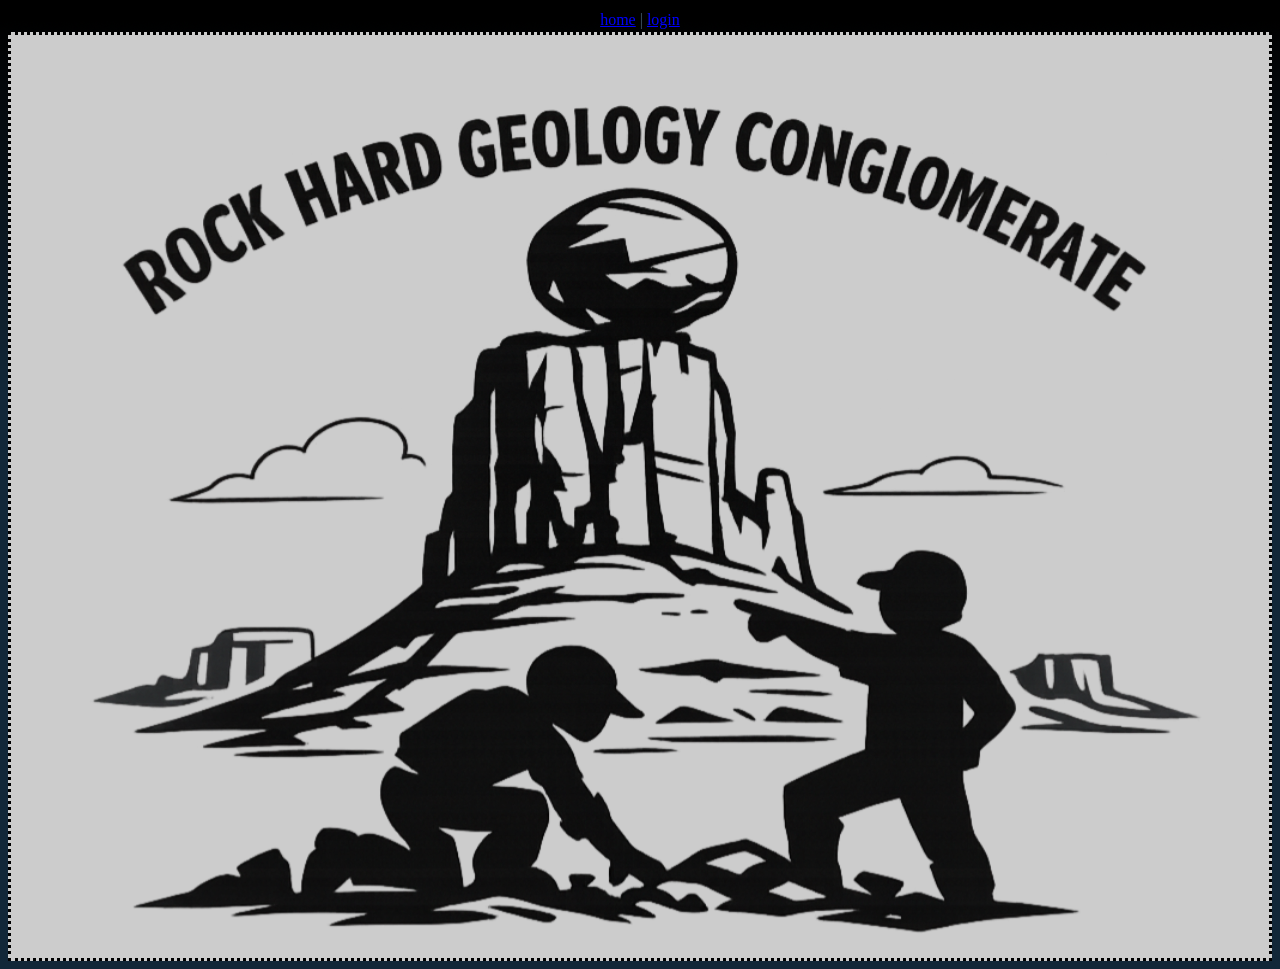
==== index.html @ f6c83567 "Update image dimensions in index.html" ====
<!DOCTYPE HTML PUBLIC "-//W3C//DTD HTML 4.01 Transitional//EN">
<html>

<head>
  <title>Rock Hard Geology Conglomerate</title>
  <link rel="stylesheet" type="text/css" href="styleone.css">
  <meta name="author" content="">
  <meta name="description" content="Geology">
  <link rel="shortcut icon" href="favicon.ico">
  <script async src="https://pagead2.googlesyndication.com/pagead/js/adsbygoogle.js?client=ca-pub-1850955327292950"
  crossorigin="anonymous"></script>

</head>

<body>
  <div class="container">
    <A href="index.html">home</A>
    |
    <A href="login.html">login</A>
    <div class="content">
      <span style="padding: 12px;">
        <img src="/markup_166.png" alt="" height= "100%" width="100%"> </span>      
    </div>
  </div>
</body>

</html>
---- styleone.css ----
body {
  background-color: #122738;
    background-position: top;
    background-repeat: repeat-x;
    background-image: url('/bg.png');
    color: #445D6D;
}
a:link {
  color: blue;
}
a:visited {
  color: blue;
}
a:hover {
  color: #8a1c0f;
}
a:active {
  color: yellow;
}
div.container {
  margin: 0em;
  width: 100%;
  line-height: 150%;
  text-align: center;
  height: auto;
}
div.header {
  padding: 0em;
  width: 99%;
  height: auto;
  margin-left: auto;
  margin-right: auto;
  color: black;
}
div.content {
  border: medium dotted black;
  padding: 1em;
  margin-left: auto;
  -moz-border-radius-topleft: 10px;
  -moz-border-radius-topright: 10px;
  -moz-border-radius-bottomright: 10px;
  -moz-border-radius-bottomleft: 10px;
  color: black;
  background-color: #CCCCCC;
  width: auto;
  height: auto;
  margin-right: auto;
}
p.left {
  text-align: left;
  text-indent: 1cm;
  color: black;
  font-size: 1em;
}
p.links {
  text-align: left;
  color: white;
}
p.center {
  text-align: center;
  color: white;
}
p.small {
  line-height: 90%;
  font-size: 95%;
  text-align: left;
  text-indent: 1cm;
  color: white;
}
p.smaller {
  line-height: 90%;
  font-size: 75%;
  text-align: left;
  text-indent: 2cm;
  color: gray;
  text-decoration: underline;
}
h1 {
  text-align: left;
  font-size: 200%;
  text-decoration: underline;
  color: black;
}
h2 {
  text-align: left;
  font-size: 165%;
  text-decoration: underline;
}
h3 {
  text-align: center;
  font-size: 110%;
}
div.img
{
        display: -moz-inline-stack;
	display: inline-block;
	vertical-align: top;
	zoom: 1;
	*display: inline;
  margin: 2px;
  height: 250px;
  width: auto;
  text-align: center;
}
div.img img
{
  display: inline;
  margin: 3px;
  border: 1px solid #cccccc;
}
a:hover img
{
border: 1px solid blue;
}
div.desc
{
  text-align: center;
  font-weight: normal;
  color: black;
  width: 200px;
  margin: 2px;
}

.login-form {
			width: 300px;
			margin: 0 auto;
			font-family: Tahoma, Geneva, sans-serif;
		}
		.login-form h1 {
			text-align: center;
			color: #4d4d4d;
			font-size: 24px;
			padding: 20px 0 20px 0;
		}
		.login-form input[type="password"],
		.login-form input[type="text"] {
			width: 100%;
			padding: 15px;
			border: 1px solid #dddddd;
			margin-bottom: 15px;
			box-sizing:border-box;
		}
		.login-form input[type="submit"] {
			width: 100%;
			padding: 15px;
			background-color: #535b63;
			border: 0;
			box-sizing: border-box;
			cursor: pointer;
			font-weight: bold;
			color: #ffffff;
		}
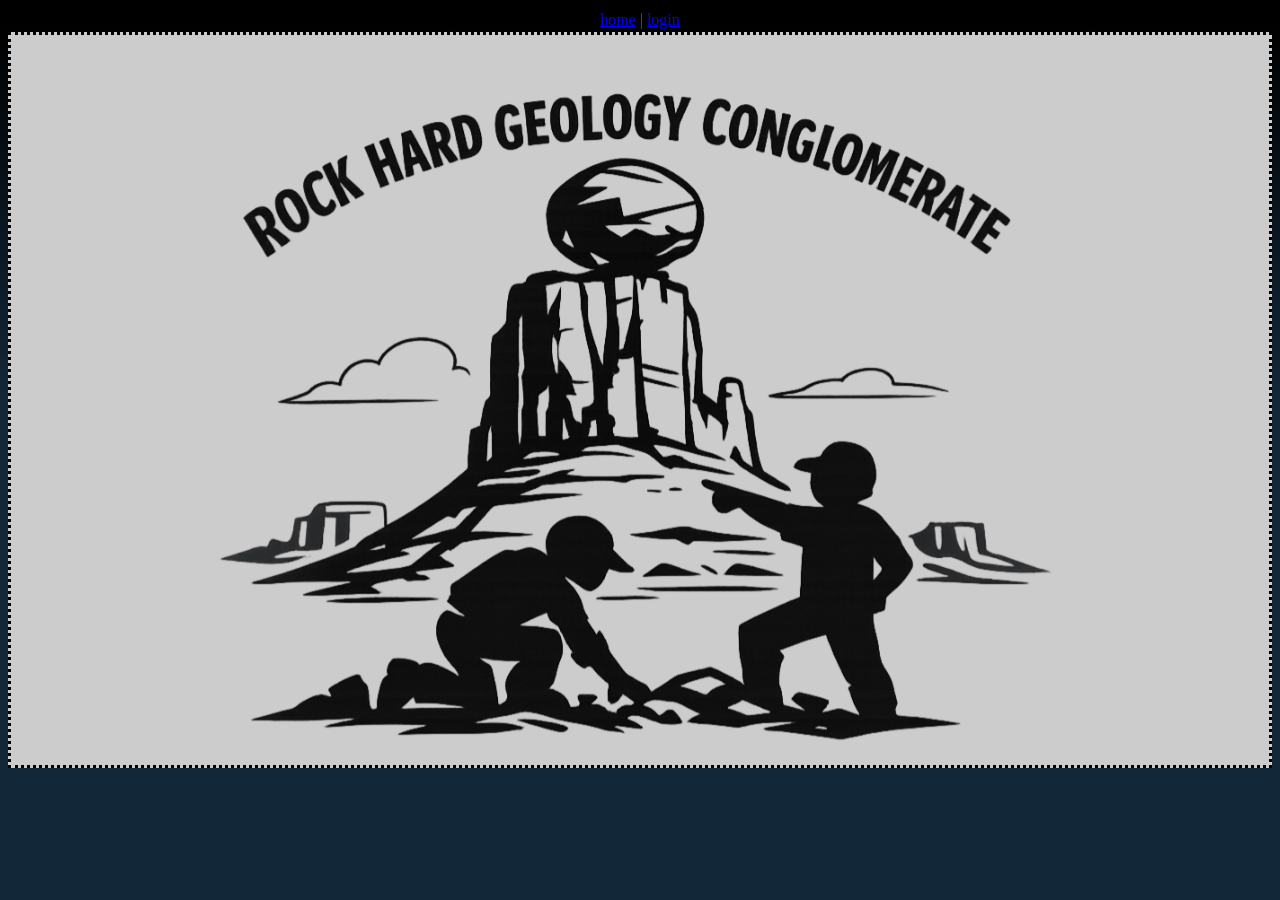
==== commit 5f0b83fc: "Change image height to auto and width to 75%" ====
--- a/index.html
+++ b/index.html
@@ -19,7 +19,7 @@
     <A href="login.html">login</A>
     <div class="content">
       <span style="padding: 12px;">
-        <img src="/markup_166.png" alt="" height= "100%" width="100%"> </span>      
+        <img src="/markup_166.png" alt="" height= "auto" width="75%"> </span>      
     </div>
   </div>
 </body>
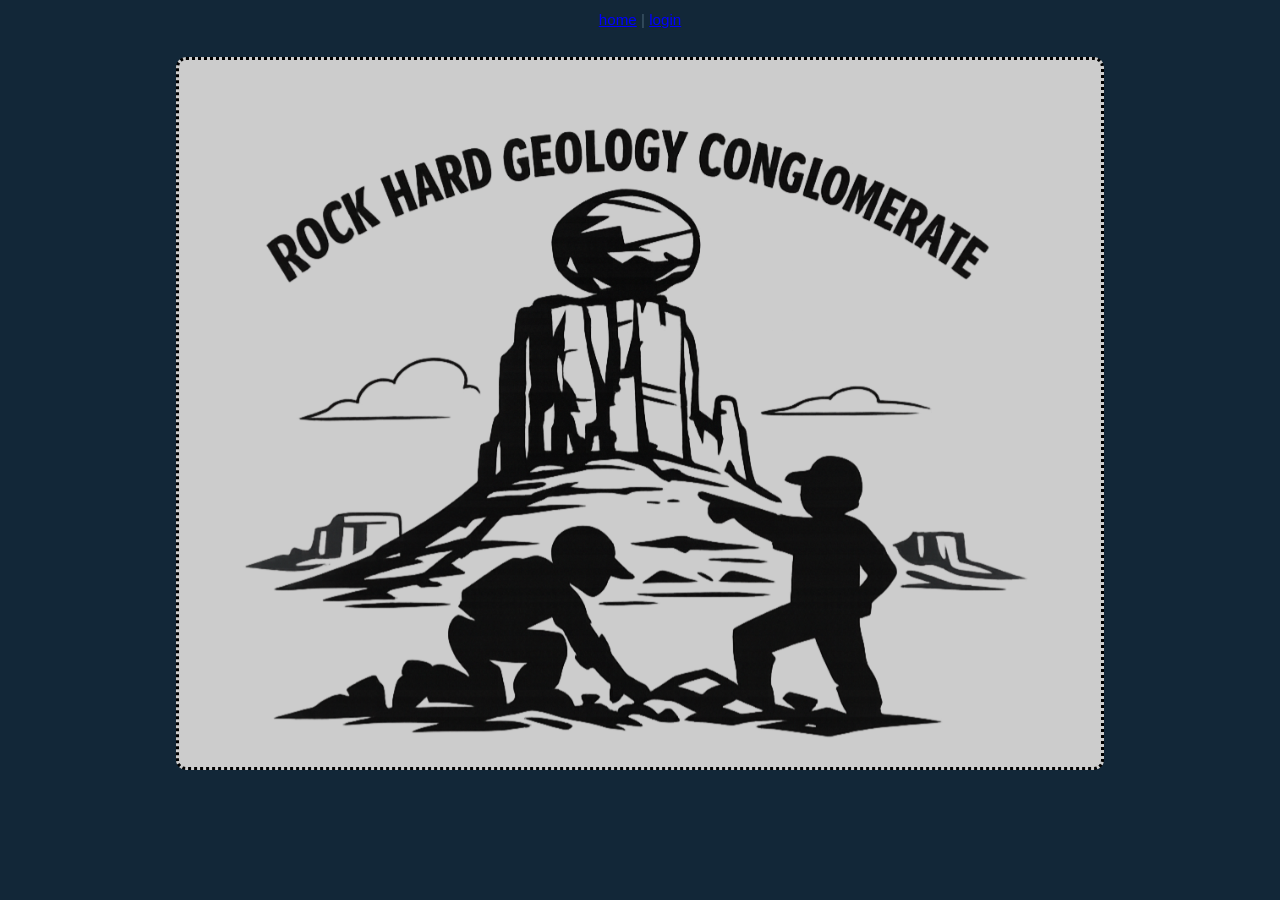
==== commit b59545bd: "Refactor index.html for modern HTML standards Updated HTML structure and styling for better semantic" ====
--- a/index.html
+++ b/index.html
@@ -1,27 +1,180 @@
-<!DOCTYPE HTML PUBLIC "-//W3C//DTD HTML 4.01 Transitional//EN">
-<html>
-
+<!DOCTYPE html>
+<html lang="en">
 <head>
   <title>Rock Hard Geology Conglomerate</title>
-  <link rel="stylesheet" type="text/css" href="styleone.css">
-  <meta name="author" content="">
+  <meta charset="UTF-8">
+  <meta name="viewport" content="width=device-width, initial-scale=1.0">
   <meta name="description" content="Geology">
-  <link rel="shortcut icon" href="favicon.ico">
-  <script async src="https://pagead2.googlesyndication.com/pagead/js/adsbygoogle.js?client=ca-pub-1850955327292950"
-  crossorigin="anonymous"></script>
+  <style>
+    /* ── Reset ── */
+    *, *::before, *::after { margin: 0; padding: 0; box-sizing: border-box; }
 
+    /* ── Body — matches original #122738 dark blue ── */
+    body {
+      background-color: #122738;
+      background-position: top;
+      background-repeat: repeat-x;
+      color: #445D6D;
+      font-family: Tahoma, Geneva, sans-serif;
+      min-height: 100vh;
+    }
+
+    /* ── Links — original colours preserved ── */
+    a:link    { color: blue; }
+    a:visited { color: blue; }
+    a:hover   { color: #8a1c0f; }
+    a:active  { color: yellow; }
+
+    a:hover img { border: 1px solid blue; }
+
+    /* ── Nav bar at top ── */
+    nav {
+      width: 100%;
+      text-align: center;
+      padding: 0.6em 0;
+      font-size: 0.95em;
+      line-height: 150%;
+    }
+
+    /* ── Container ── */
+    div.container {
+      margin: 0 auto;
+      width: 100%;
+      max-width: 960px;
+      line-height: 150%;
+      text-align: center;
+      padding: 1em;
+    }
+
+    /* ── Content box — original dotted border + grey bg ── */
+    div.content {
+      border: medium dotted black;
+      border-radius: 10px;
+      padding: 1em;
+      margin: 0 auto;
+      color: black;
+      background-color: #cccccc;
+      width: auto;
+    }
+
+    div.content span {
+      display: block;
+    }
+
+    div.content img {
+      max-width: 100%;
+      height: auto;
+      display: block;
+      margin: 0 auto;
+    }
+
+    /* ── Typography ── */
+    h1 {
+      text-align: left;
+      font-size: 200%;
+      text-decoration: underline;
+      color: black;
+    }
+    h2 {
+      text-align: left;
+      font-size: 165%;
+      text-decoration: underline;
+    }
+    h3 { text-align: center; font-size: 110%; }
+
+    p.left {
+      text-align: left;
+      text-indent: 1cm;
+      color: black;
+      font-size: 1em;
+    }
+    p.links  { text-align: left; color: white; }
+    p.center { text-align: center; color: white; }
+    p.small {
+      line-height: 90%;
+      font-size: 95%;
+      text-align: left;
+      text-indent: 1cm;
+      color: white;
+    }
+    p.smaller {
+      line-height: 90%;
+      font-size: 75%;
+      text-align: left;
+      text-indent: 2cm;
+      color: gray;
+      text-decoration: underline;
+    }
+
+    /* ── Image gallery ── */
+    div.img {
+      display: inline-block;
+      vertical-align: top;
+      margin: 2px;
+      height: 250px;
+      width: auto;
+      text-align: center;
+    }
+    div.img img {
+      display: inline;
+      margin: 3px;
+      border: 1px solid #cccccc;
+      height: 100%;
+      width: auto;
+    }
+    div.desc {
+      text-align: center;
+      font-weight: normal;
+      color: black;
+      width: 200px;
+      margin: 2px;
+    }
+
+    /* ── Login form ── */
+    .login-form {
+      width: 300px;
+      margin: 0 auto;
+    }
+    .login-form h1 {
+      text-align: center;
+      color: #4d4d4d;
+      font-size: 1.5em;
+      padding: 20px 0;
+      text-decoration: none;
+    }
+    .login-form input[type="password"],
+    .login-form input[type="text"] {
+      width: 100%;
+      padding: 15px;
+      border: 1px solid #dddddd;
+      margin-bottom: 15px;
+    }
+    .login-form input[type="submit"] {
+      width: 100%;
+      padding: 15px;
+      background-color: #535b63;
+      border: 0;
+      cursor: pointer;
+      font-weight: bold;
+      color: #ffffff;
+    }
+  </style>
 </head>
+<body>
 
-<body>
+  <nav>
+    <a href="index.html">home</a>
+    |
+    <a href="login.html">login</a>
+  </nav>
+
   <div class="container">
-    <A href="index.html">home</A>
-    |
-    <A href="login.html">login</A>
     <div class="content">
       <span style="padding: 12px;">
-        <img src="/markup_166.png" alt="" height= "auto" width="75%"> </span>      
+        <img src="/markup_166.png" alt="Rock Hard Geology Conglomerate">
+      </span>
     </div>
   </div>
+
 </body>
-
 </html>
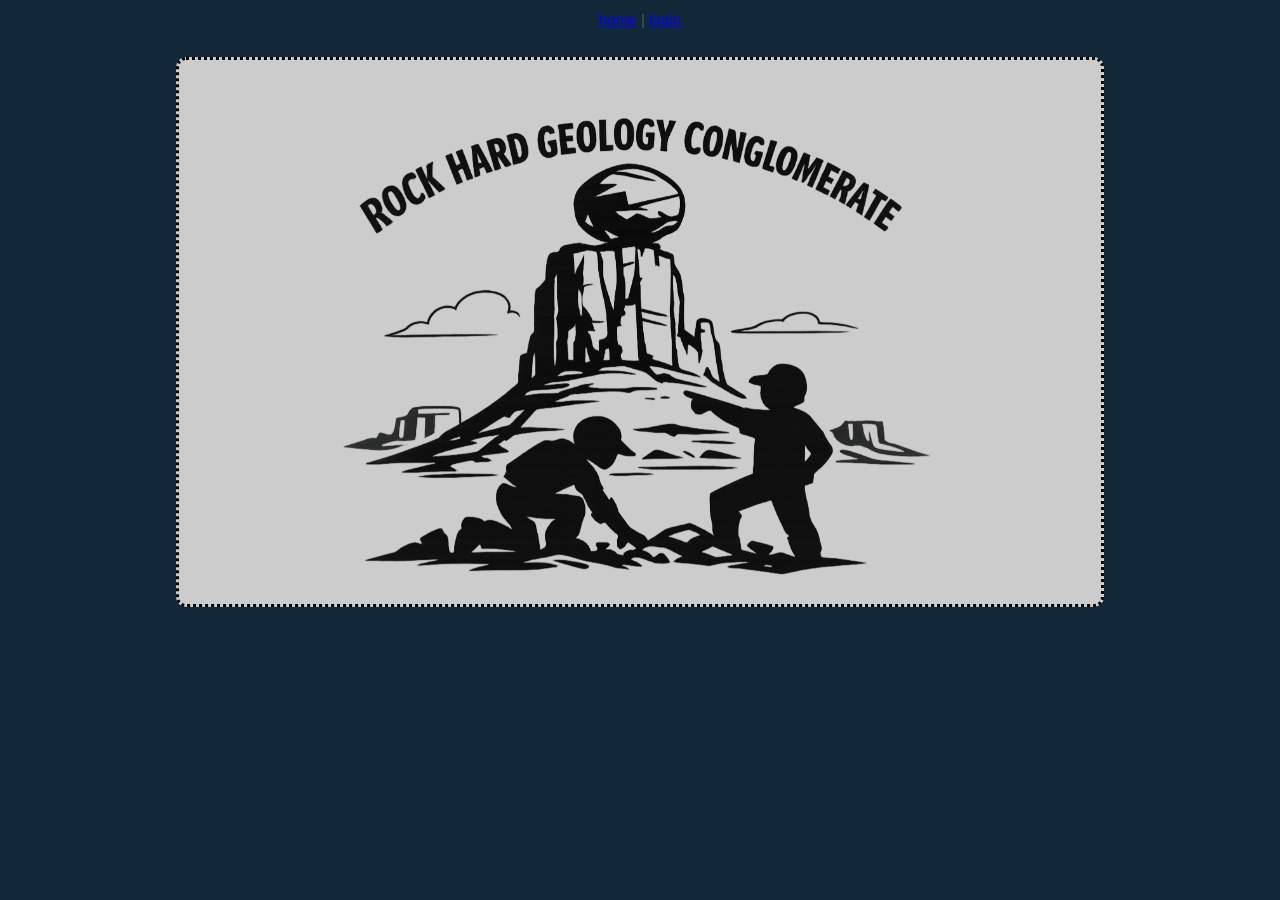
==== commit 51e29521: "Add width attribute to image in index.html" ====
--- a/index.html
+++ b/index.html
@@ -171,7 +171,7 @@
   <div class="container">
     <div class="content">
       <span style="padding: 12px;">
-        <img src="/markup_166.png" alt="Rock Hard Geology Conglomerate">
+        <img src="/markup_166.png" alt="Rock Hard Geology Conglomerate" width="75%">
       </span>
     </div>
   </div>
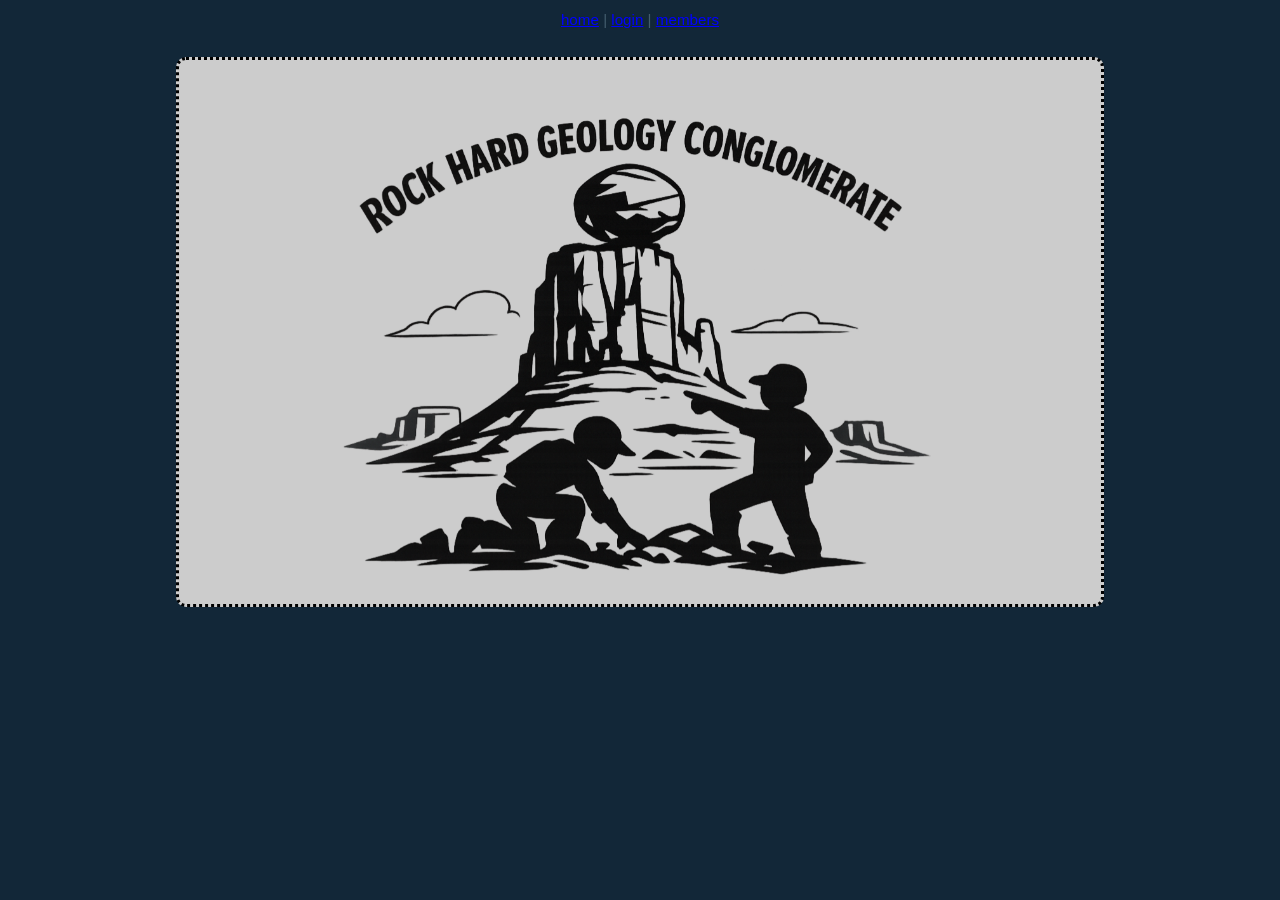
==== commit e67f3fb8: "Add members link to navigation" ====
--- a/index.html
+++ b/index.html
@@ -166,6 +166,9 @@
     <a href="index.html">home</a>
     |
     <a href="login.html">login</a>
+    |
+    <a href="members.html">members</a>
+    
   </nav>
 
   <div class="container">
